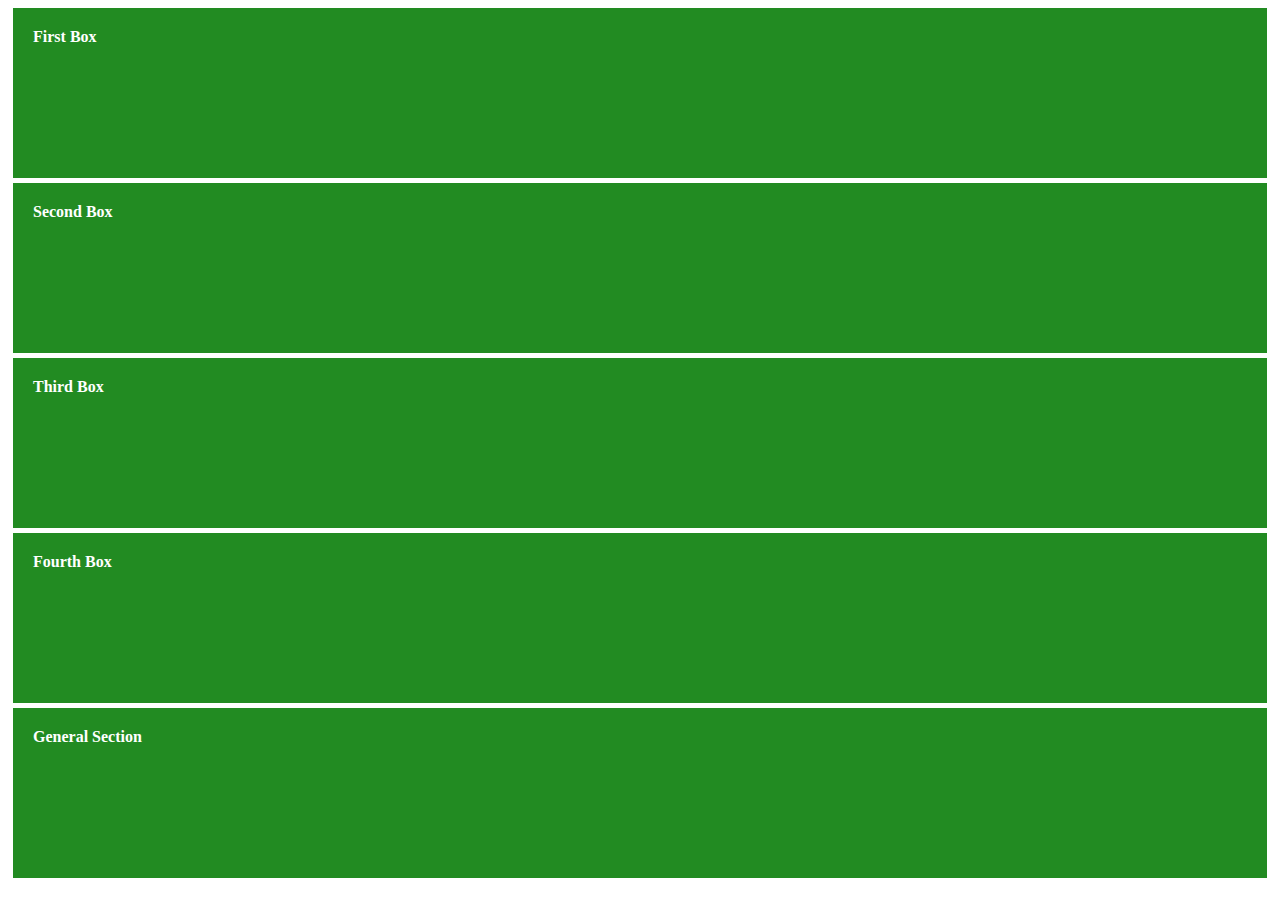
==== HTML/index.html @ 1b2bc249 "MOCKUP static box grid using bootstrap" ====
<!doctype html>
<html lang="en">
  <head>
    <meta charset="utf-8">
    <meta name="viewport" content="width=device-width, initial-scale=1">
    <title>Payment Calculator</title>
    <link href="https://cdn.jsdelivr.net/npm/bootstrap@5.2.0/dist/css/bootstrap.min.css" rel="stylesheet" integrity="sha384-gH2yIJqKdNHPEq0n4Mqa/HGKIhSkIHeL5AyhkYV8i59U5AR6csBvApHHNl/vI1Bx" crossorigin="anonymous">
    <link rel="stylesheet" href="../CSS/style.css">
    <script src="https://cdn.jsdelivr.net/npm/bootstrap@5.2.0/dist/js/bootstrap.bundle.min.js" integrity="sha384-A3rJD856KowSb7dwlZdYEkO39Gagi7vIsF0jrRAoQmDKKtQBHUuLZ9AsSv4jD4Xa" crossorigin="anonymous"></script>
  </head>
  <body>
        <div class="row">
            <div class="col-lg-6 col-md-6 col-sm-6">
                <div class="boxDiv">
                    First Box
                </div>
            </div>
            <div class="col-lg-6 col-md-6 col-sm-6 col-xs-12">
                <div class="boxDiv">
                    Second Box
                </div>
            </div>
            <div class="col-lg-6 col-md-6 col-sm-6 col-xs-12">
                <div class="boxDiv">
                    Third Box
                </div>
            </div>
            <div class="col-lg-6 col-md-6 col-sm-6 col-xs-12">
                <div class="boxDiv">
                    Fourth Box
                </div>
            </div>
        </div>
        <div class="col-lg-12 col-md-12 col-sm-12 col-xs-12">
            <div class="boxDiv">
                General Section
            </div>
        </div>
    </div>
  </body>
</html>
---- CSS/style.css ----
.boxDiv {
    min-height: 150px;
    padding-left: 20px;
    padding-top: 20px;
    background-color: forestgreen;
    font-weight: bold;
    color: white;
    margin: 5px;
}
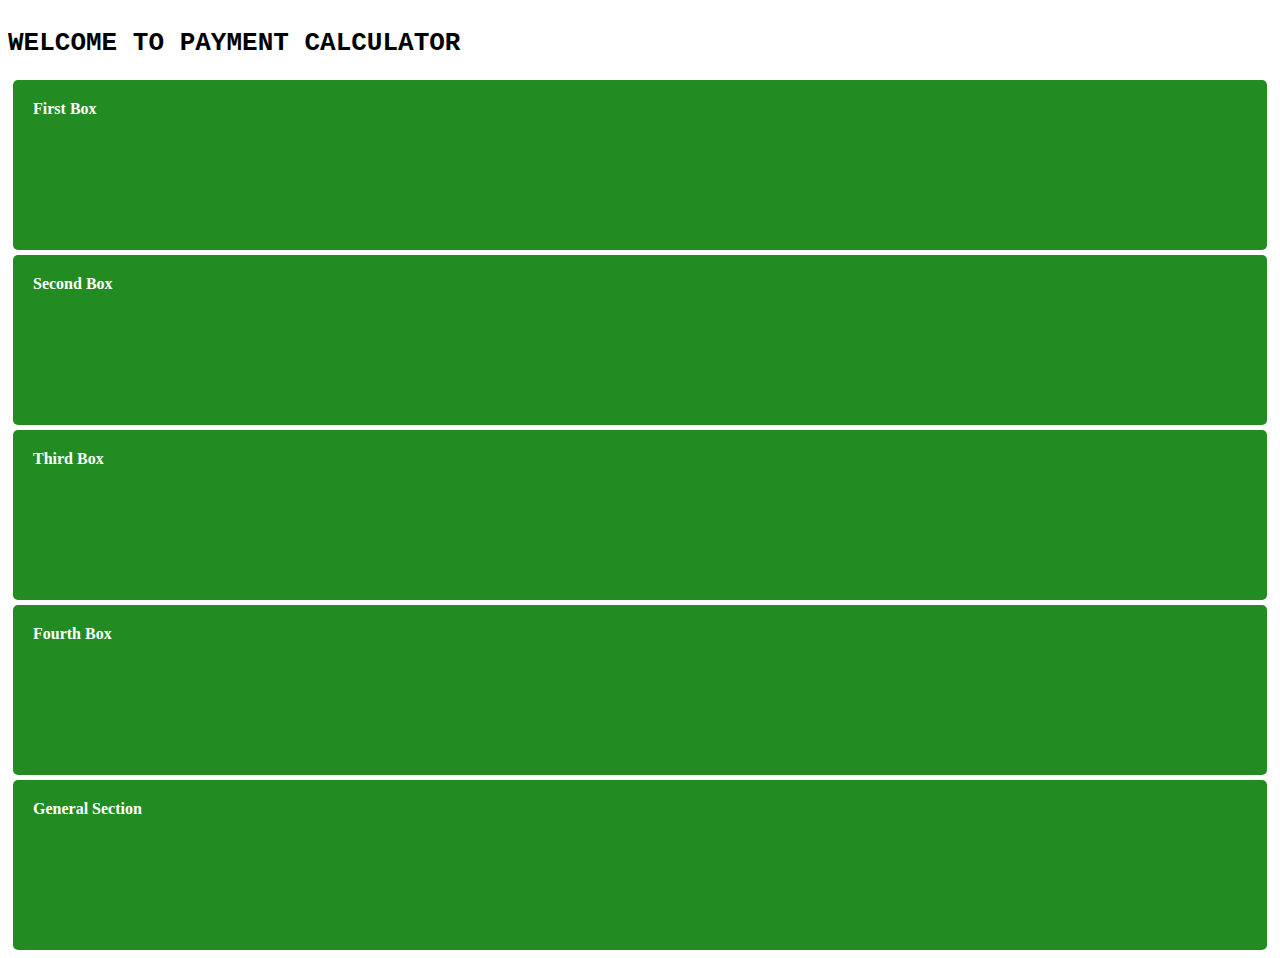
==== commit 2227383e: "ADD bootstrap styling to markup page structure" ====
--- a/HTML/index.html
+++ b/HTML/index.html
@@ -8,31 +8,34 @@
     <link rel="stylesheet" href="../CSS/style.css">
     <script src="https://cdn.jsdelivr.net/npm/bootstrap@5.2.0/dist/js/bootstrap.bundle.min.js" integrity="sha384-A3rJD856KowSb7dwlZdYEkO39Gagi7vIsF0jrRAoQmDKKtQBHUuLZ9AsSv4jD4Xa" crossorigin="anonymous"></script>
   </head>
-  <body>
+  <body class="bg-info">
+        <div class="container">
+            <h1 class="text-center "><kbd>WELCOME TO PAYMENT CALCULATOR</kbd></h1></p>
+        </div>
         <div class="row">
             <div class="col-lg-6 col-md-6 col-sm-6">
-                <div class="boxDiv">
+                <div class="boxDiv text-center">
                     First Box
                 </div>
             </div>
             <div class="col-lg-6 col-md-6 col-sm-6 col-xs-12">
-                <div class="boxDiv">
+                <div class="boxDiv text-center">
                     Second Box
                 </div>
             </div>
             <div class="col-lg-6 col-md-6 col-sm-6 col-xs-12">
-                <div class="boxDiv">
+                <div class="boxDiv text-center">
                     Third Box
                 </div>
             </div>
             <div class="col-lg-6 col-md-6 col-sm-6 col-xs-12">
-                <div class="boxDiv">
+                <div class="boxDiv text-center">
                     Fourth Box
                 </div>
             </div>
         </div>
         <div class="col-lg-12 col-md-12 col-sm-12 col-xs-12">
-            <div class="boxDiv">
+            <div class="boxDiv text-center">
                 General Section
             </div>
         </div>
--- a/CSS/style.css
+++ b/CSS/style.css
@@ -6,4 +6,5 @@
     font-weight: bold;
     color: white;
     margin: 5px;
+    border-radius: 5px;
 }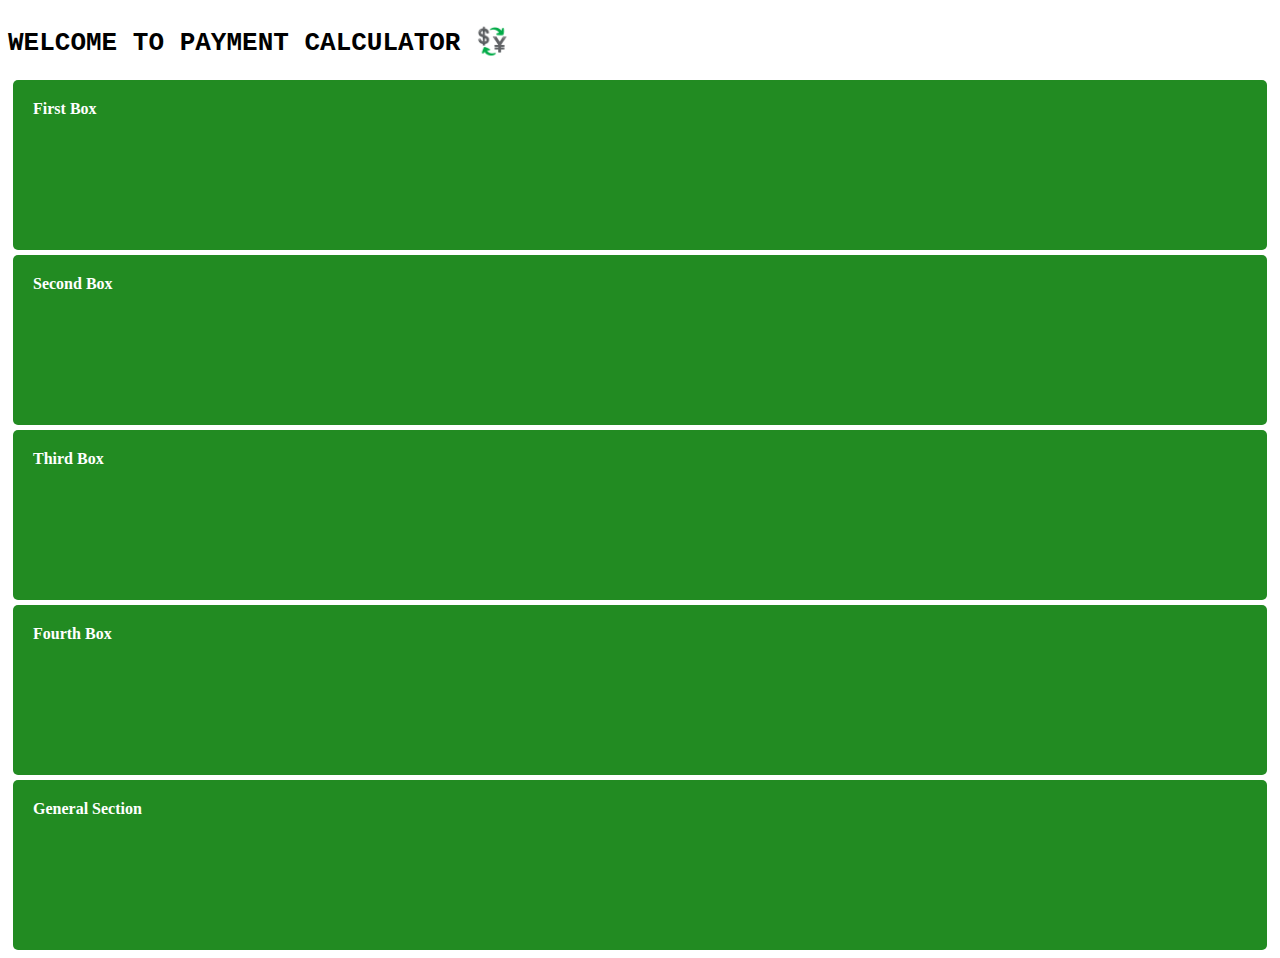
==== commit d4864622: "ADD heading emoji" ====
--- a/HTML/index.html
+++ b/HTML/index.html
@@ -10,7 +10,7 @@
   </head>
   <body class="bg-info">
         <div class="container">
-            <h1 class="text-center "><kbd>WELCOME TO PAYMENT CALCULATOR</kbd></h1></p>
+            <h1 class="text-center "><kbd>WELCOME TO PAYMENT CALCULATOR &#128177;</kbd></h1></p>
         </div>
         <div class="row">
             <div class="col-lg-6 col-md-6 col-sm-6">
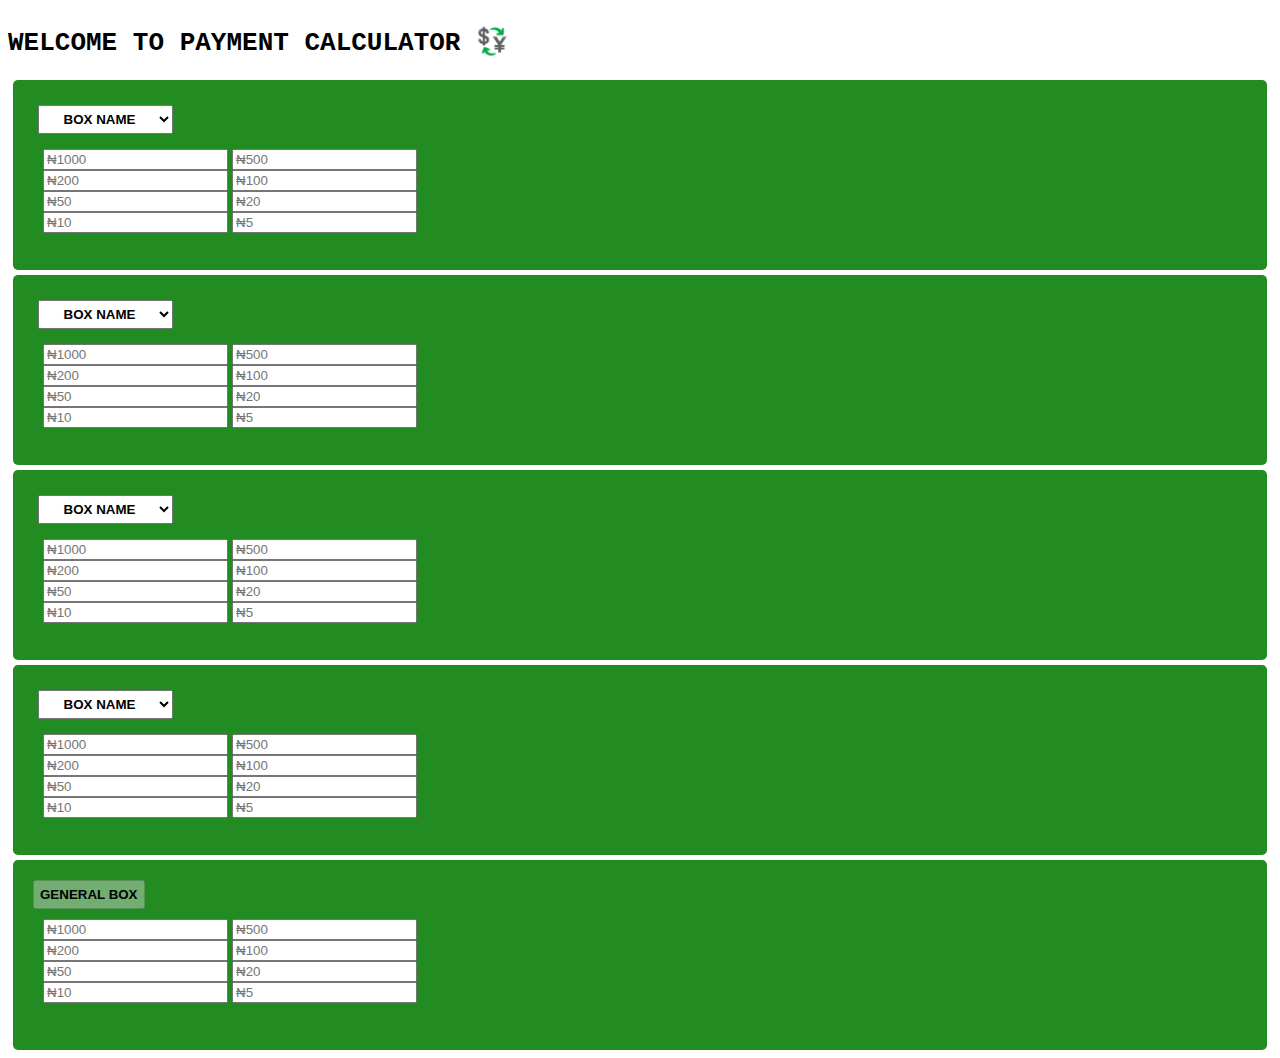
==== commit 557850e3: "ADD dropdown headers and further styling" ====
--- a/HTML/index.html
+++ b/HTML/index.html
@@ -1,44 +1,141 @@
 <!doctype html>
 <html lang="en">
-  <head>
+
+<head>
     <meta charset="utf-8">
     <meta name="viewport" content="width=device-width, initial-scale=1">
     <title>Payment Calculator</title>
-    <link href="https://cdn.jsdelivr.net/npm/bootstrap@5.2.0/dist/css/bootstrap.min.css" rel="stylesheet" integrity="sha384-gH2yIJqKdNHPEq0n4Mqa/HGKIhSkIHeL5AyhkYV8i59U5AR6csBvApHHNl/vI1Bx" crossorigin="anonymous">
+    <link href="https://cdn.jsdelivr.net/npm/bootstrap@5.2.0/dist/css/bootstrap.min.css" rel="stylesheet"
+        integrity="sha384-gH2yIJqKdNHPEq0n4Mqa/HGKIhSkIHeL5AyhkYV8i59U5AR6csBvApHHNl/vI1Bx" crossorigin="anonymous">
     <link rel="stylesheet" href="../CSS/style.css">
-    <script src="https://cdn.jsdelivr.net/npm/bootstrap@5.2.0/dist/js/bootstrap.bundle.min.js" integrity="sha384-A3rJD856KowSb7dwlZdYEkO39Gagi7vIsF0jrRAoQmDKKtQBHUuLZ9AsSv4jD4Xa" crossorigin="anonymous"></script>
-  </head>
-  <body class="bg-info">
-        <div class="container">
-            <h1 class="text-center "><kbd>WELCOME TO PAYMENT CALCULATOR &#128177;</kbd></h1></p>
-        </div>
-        <div class="row">
-            <div class="col-lg-6 col-md-6 col-sm-6">
-                <div class="boxDiv text-center">
-                    First Box
+    <script src="https://cdn.jsdelivr.net/npm/bootstrap@5.2.0/dist/js/bootstrap.bundle.min.js"
+        integrity="sha384-A3rJD856KowSb7dwlZdYEkO39Gagi7vIsF0jrRAoQmDKKtQBHUuLZ9AsSv4jD4Xa"
+        crossorigin="anonymous"></script>
+</head>
+
+<body class="bg-info">
+    <div class="container">
+        <h1 class="text-center "><kbd>WELCOME TO PAYMENT CALCULATOR &#128177;</kbd></h1>
+        </p>
+    </div>
+    <div class="row">
+        <div class="col-lg-6 col-md-6 col-sm-6">
+            <div class="boxDiv">
+                <div class="dropdownMenu">
+                    <select class="form-select form-select-sm boxName" aria-label=".form-select-sm example">
+                        <option selected>Box Name</option>
+                        <option value="Offering">Offering</option>
+                        <option value="Thanksgiving">Thanksgiving</option>
+                        <option value="Harvest">Harvest</option>
+                      </select>
                 </div>
-            </div>
-            <div class="col-lg-6 col-md-6 col-sm-6 col-xs-12">
-                <div class="boxDiv text-center">
-                    Second Box
-                </div>
-            </div>
-            <div class="col-lg-6 col-md-6 col-sm-6 col-xs-12">
-                <div class="boxDiv text-center">
-                    Third Box
-                </div>
-            </div>
-            <div class="col-lg-6 col-md-6 col-sm-6 col-xs-12">
-                <div class="boxDiv text-center">
-                    Fourth Box
-                </div>
+                <form>
+                    <div class="form-group denominations">
+                        <input type="text" class="form-control" placeholder="&#8358;1000">
+                        <input type="text" class="form-control" placeholder="&#8358;500">
+                        <input type="text" class="form-control" placeholder="&#8358;200">
+                        <input type="text" class="form-control" placeholder="&#8358;100">
+                        <input type="&#8358;text" class="form-control" placeholder="&#8358;50">
+                        <input type="text" class="form-control" placeholder="&#8358;20">
+                        <input type="text" class="form-control" placeholder="&#8358;10">
+                        <input type="text" class="form-control" placeholder="&#8358;5">
+                    </div>
+                </form>
             </div>
         </div>
-        <div class="col-lg-12 col-md-12 col-sm-12 col-xs-12">
-            <div class="boxDiv text-center">
-                General Section
+        <div class="col-lg-6 col-md-6 col-sm-6 col-xs-12">
+            <div class="boxDiv">
+                <div class="dropdownMenu">
+                    <select class="form-select form-select-sm boxName" aria-label=".form-select-sm example">
+                        <option selected>Box Name</option>
+                        <option value="Offering">Offering</option>
+                        <option value="Thanksgiving">Thanksgiving</option>
+                        <option value="Harvest">Harvest</option>
+                      </select>
+                </div>
+                <form>
+                    <div class="form-group denominations">
+                        <input type="text" class="form-control" placeholder="&#8358;1000">
+                        <input type="text" class="form-control" placeholder="&#8358;500">
+                        <input type="text" class="form-control" placeholder="&#8358;200">
+                        <input type="text" class="form-control" placeholder="&#8358;100">
+                        <input type="&#8358;text" class="form-control" placeholder="&#8358;50">
+                        <input type="text" class="form-control" placeholder="&#8358;20">
+                        <input type="text" class="form-control" placeholder="&#8358;10">
+                        <input type="text" class="form-control" placeholder="&#8358;5">
+                    </div>
+                </form>
+            </div>
+        </div>
+        <div class="col-lg-6 col-md-6 col-sm-6 col-xs-12">
+            <div class="boxDiv">
+                <div class="dropdownMenu">
+                    <select class="form-select form-select-sm boxName" aria-label=".form-select-sm example">
+                        <option selected>Box Name</option>
+                        <option value="Offering">Offering</option>
+                        <option value="Thanksgiving">Thanksgiving</option>
+                        <option value="Harvest">Harvest</option>
+                      </select>
+                </div>
+                <form>
+                    <div class="form-group denominations">
+                        <input type="text" class="form-control" placeholder="&#8358;1000">
+                        <input type="text" class="form-control" placeholder="&#8358;500">
+                        <input type="text" class="form-control" placeholder="&#8358;200">
+                        <input type="text" class="form-control" placeholder="&#8358;100">
+                        <input type="&#8358;text" class="form-control" placeholder="&#8358;50">
+                        <input type="text" class="form-control" placeholder="&#8358;20">
+                        <input type="text" class="form-control" placeholder="&#8358;10">
+                        <input type="text" class="form-control" placeholder="&#8358;5">
+                    </div>
+                </form>
+            </div>
+        </div>
+        <div class="col-lg-6 col-md-6 col-sm-6 col-xs-12">
+            <div class="boxDiv">
+                <div class="dropdownMenu">
+                    <select class="form-select form-select-sm boxName" aria-label=".form-select-sm example">
+                        <option selected>Box Name</option>
+                        <option value="Offering">Offering</option>
+                        <option value="Thanksgiving">Thanksgiving</option>
+                        <option value="Harvest">Harvest</option>
+                      </select>
+                </div>
+                <form>
+                    <div class="form-group denominations">
+                        <input type="text" class="form-control" placeholder="&#8358;1000">
+                        <input type="text" class="form-control" placeholder="&#8358;500">
+                        <input type="text" class="form-control" placeholder="&#8358;200">
+                        <input type="text" class="form-control" placeholder="&#8358;100">
+                        <input type="&#8358;text" class="form-control" placeholder="&#8358;50">
+                        <input type="text" class="form-control" placeholder="&#8358;20">
+                        <input type="text" class="form-control" placeholder="&#8358;10">
+                        <input type="text" class="form-control" placeholder="&#8358;5">
+                    </div>
+                </form>
             </div>
         </div>
     </div>
-  </body>
-</html>
+    <div class="col-lg-12 col-md-12 col-sm-12 col-xs-12">
+        <div class="boxDiv">
+            <div class="container">
+                <button type="button" class="btn btn-primary general" disabled="disabled">General Box</button>
+                <form>
+                    <div class="form-group denominations general">
+                        <input type="text" class="form-control" placeholder="&#8358;1000">
+                        <input type="text" class="form-control" placeholder="&#8358;500">
+                        <input type="text" class="form-control" placeholder="&#8358;200">
+                        <input type="text" class="form-control" placeholder="&#8358;100">
+                        <input type="&#8358;text" class="form-control" placeholder="&#8358;50">
+                        <input type="text" class="form-control" placeholder="&#8358;20">
+                        <input type="text" class="form-control" placeholder="&#8358;10">
+                        <input type="text" class="form-control" placeholder="&#8358;5">
+                    </div>
+                </form>
+            </div>
+        </div>
+    </div>
+    </div>
+</body>
+
+</html>--- a/CSS/style.css
+++ b/CSS/style.css
@@ -1,10 +1,31 @@
 .boxDiv {
     min-height: 150px;
-    padding-left: 20px;
-    padding-top: 20px;
+    padding: 20px;
     background-color: forestgreen;
     font-weight: bold;
     color: white;
     margin: 5px;
     border-radius: 5px;
+}
+div.boxDiv form div.denominations {
+    max-width: 40%;
+    padding: 5px;
+    margin: 5px;
+}
+div.boxDiv select.boxName {
+    padding: 5px;
+    margin: 5px;
+    max-width: 40%;
+    text-transform: uppercase;
+    font-weight: 600;
+    text-align: center;
+}
+div.boxDiv button.general {
+    padding: 5px;
+    align-self: center;
+    max-width: 40%;
+    text-transform: uppercase;
+    font-weight: 600;
+    text-align: center;
+    color: black;
 }